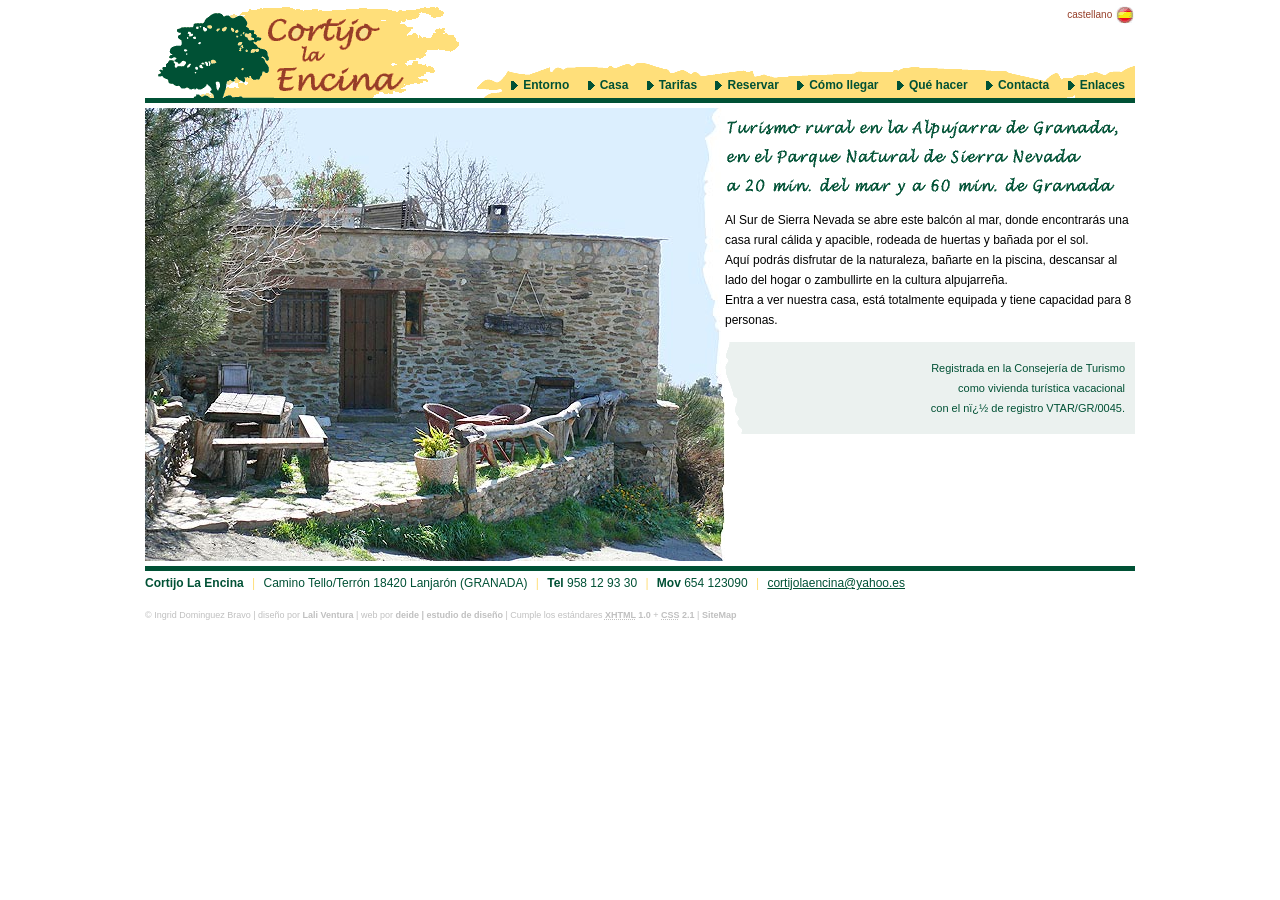
==== index.html @ d517d525 "Add files via upload" ====
<!DOCTYPE html PUBLIC "-//W3C//DTD XHTML 1.0 Transitional//EN" "http://www.w3.org/TR/xhtml1/DTD/xhtml1-transitional.dtd">
<!-- ============================================= -->
<!-- Web realizada por Juan Diaz (Septiembre 2008) -->
<!--                www.deide.com                  -->
<!-- ============================================= -->
<html xmlns="http://www.w3.org/1999/xhtml" xml:lang="es" lang="es">

  <head>
    <title>Cortijo La Encina ~ tu alojamiento rural en Lanjaron</title>
    <meta name="description" content="Turismo rural en la Alpujarra de Granada, en el Parque Natural de Sierra Nevada a 20 min. del mar y a 60 min. de Granada"/>
    <meta name="keywords" content="hotel rural,alojamiento rural,turismo rural,casa rural,rural,cortijo,caseron,naturaleza,medio ambiente,entorno natural,lanjaron,alpujarras,granada,sierra nevada,alhambra"/>
    <meta name="author" content="Lali Ventura + Juan Diaz (deide.com)"/>
    <meta name="copyright" content="Copyright (c) Ingrid Dominguez Bravo"/>
    <meta name="page-topic" content="turismo rural"/>
    <meta name="revisit-after" content="30 days"/>
    <meta name="robots" content="all,index,follow"/>
    <meta http-equiv="expires" content="never"/>
    <meta http-equiv="content-language" content="es"/>
    <meta http-equiv="content-type" content="application/xhtml+xml; charset=iso-8859-1"/>
    <meta http-equiv="imagetoolbar" content="no"/>
    <link href="/img/encina-icono.png" rel="icon" type="image/png"/>
    <link href="/comun/estilos.css" rel="stylesheet" type="text/css"/>
    <link href="/comun/estilos-pantalla.css" rel="stylesheet" type="text/css" media="screen"/>
    <!--[if IE]><link href="/comun/ie.css" rel="stylesheet" type="text/css"/><![endif]-->
    <script src="/comun/jquery.js" type="text/javascript"></script>
    <script src="/comun/jquery-prettyPhoto.js" type="text/javascript"></script>
    <script src="/comun/codigos.js" type="text/javascript"></script>
  </head>
  
  <body>
    <div class="centrado">
    
      <div class="cabeza">
        <div class="logo">
          <a href="http://www.cortijolaencina.com/" title="Sitio web de Cortijo La Encina"><img src="/img/encina-logo.gif" alt="Cortijo La Encina"/></a>
        </div>
        <div class="idiomas">
          castellano
          <a href="/" title="Versi&oacute;n en castellano"><img src="/img/bandera-es.gif" alt="Castellano"/></a>
          <!-- <a href="/en/" title="English version"><img src="/img/bandera-en-off.gif" alt="English"/></a> -->
        </div>
        <div class="menu">
          <a href="/entorno.html" title="Entorno natural de Lanjar&oacute;n">Entorno</a>
          <a href="/casa.html" title="Casa rural con encanto">Casa</a>
          <a href="/tarifas.html" title="Lista de precios del cortijo">Tarifas</a>
          <a href="/reservar.html" title="Formulario de reservas">Reservar</a>
          <a href="/como-llegar.html" title="Rutas de acceso al Cortijo">C&oacute;mo llegar</a>
          <a href="/que-hacer.html" title="Actividades de ocio">Qu&eacute; hacer</a>
          <a href="/contacta.html" title="Datos de contacto">Contacta</a>
          <a href="/enlaces.html" title="Webs amigas">Enlaces</a>
        </div>
      </div>
      
      <div class="cuerpo">
        <div class="foto">
          <img src="/img/galeria-portada-xl.jpg" alt="Terraza del Cortijo La Encina"/>
        </div>
        <div class="texto-portada">
          <h1 class="tit">Turismo rural en la Alpujarra de Granada, en el Parque Natural de Sierra Nevada a 20 min. del mar y a 60 min. de Granada</h1>
          <p>
            Al Sur de Sierra Nevada se abre este balc&oacute;n al mar, donde encontrar&aacute;s una casa rural c&aacute;lida y apacible, rodeada de huertas y ba&ntilde;ada por el sol.<br/>
            Aqu&iacute; podr&aacute;s disfrutar de la naturaleza, ba&ntilde;arte en la piscina, descansar al lado del hogar o zambullirte en la cultura alpujarre&ntilde;a.<br/>
            Entra a ver nuestra casa, est&aacute; totalmente equipada y  tiene capacidad para 8 personas.
          </p>
          <div class="resaltado">
            <div>
              <p>
                Registrada en la Consejer&iacute;a de Turismo<br/>
                como vivienda tur&iacute;stica vacacional<br/>
                con el n� de registro VTAR/GR/0045.
              </p>
            </div>
          </div>
          <!-- <a href="images/fullscreen/1.jpg" rel="prettyPhoto" title="Description"><img src="/images1.jpg" alt="Picture 1 title" /></a> -->
        </div>
      </div>
      
      <div class="pie">
        <address>
          <strong>Cortijo La Encina</strong> <span>|</span> Camino Tello/Terr&oacute;n 18420 Lanjar&oacute;n (GRANADA) <span>|</span> <strong>Tel</strong> 958 12 93 30 <span>|</span> <strong>Mov</strong> 654 123090 <span>|</span> 
          <script type="text/javascript">
            <!--
              document.write('<a href="mailto:'+em+'" title="Escribir un e-mail"><u>'+em+'</u></a>');
            //-->
          </script>
        </address>
        <em>&copy; Ingrid Dominguez Bravo | dise&ntilde;o por <a href="mailto:laliventura@yahoo.es" title="Escribir un e-mail">Lali Ventura</a> | web por <a href="http://www.deide.com/" rel="external" title="Visitar la web">deide | estudio de dise&ntilde;o</a> | Cumple los est&aacute;ndares <a href="http://validator.w3.org/check?uri=referer" rel="external" title="Validar c&oacute;digo XHTML"><acronym title="eXtensible Hypertext Markup Language">XHTML</acronym> 1.0</a> + <a href="http://jigsaw.w3.org/css-validator/check/referer" rel="external" title="Validar c&oacute;digo CSS"><acronym title="Cascading Style Sheet">CSS</acronym> 2.1</a> | <a href="/sitemap.xml" rel="sitemap" title="Mapa del sitio web para Google">SiteMap</a></em>
      </div>
      
    </div>
    <script type="text/javascript">
      var gaJsHost = (("https:" == document.location.protocol) ? "https://ssl." : "http://www.");
      document.write(unescape("%3Cscript src='" + gaJsHost + "google-analytics.com/ga.js' type='text/javascript'%3E%3C/script%3E"));
    </script>
    <script type="text/javascript">
      var pageTracker = _gat._getTracker("UA-5245488-3");
      pageTracker._trackPageview();
    </script>
  </body>
  
</html>
---- comun/estilos.css ----
@import url(/comun/jquery-prettyPhoto.css);

/*
  Juan D�az - deide.com

  amarillo  #ffdf7a
  rojo      #963f29
  verde     #005135
  lima      #ebf1ef
*/

a {
  color:#005135;
  text-decoration:none;
}
address {
  font-style:normal;
}
body {
  background:white;
  cursor:default;
  color:black;
  font:12px Tahoma, Verdana, Arial, sans-serif;
  margin:5px;
  text-align:center;
}
em {
  color:silver;
  font-size:9px;
  font-style:normal;
  line-height:50px;
}
  em a {
    color:silver;
    font-weight:bold;
  }
h1 {
  color:#005135;
  font:italic bold 15px Georgia, Times New Roman, serif;
  text-align:left;
}
img,
table {
  border:none;
}
li {
  list-style-image:url(/img/topo-rojo.gif);
}
p {
  line-height:20px;
  text-align:left;
}
td {
  padding:3px;
  text-align:center;
}
th {
  background:#ebf1ef;
  color:#005135;
  padding:3px;
  text-align:center;
}
ul {
  margin-left:20px;
	line-height:20px;
}

.centrado {
  margin:0 auto;
  text-align:left;
  width:990px;
}

.cabeza {
  border-bottom:5px solid #005135;
  clear:both;
  height:93px;
}
  .cabeza .idiomas {
    color:#963f29;
    font-size:10px;
    height:53px;
    text-align:right;
    width:990px;
  }
    .cabeza .idiomas img {
      vertical-align:middle;
    }
  .cabeza .logo {
    float:left;
    height:inherit;
    width:316px;
  }
  .cabeza .menu {
    background:url(/img/menu-fondo.gif) no-repeat right bottom;
    height:20px;
    padding:20px 10px 0 0;
    text-align:right;
    width:980px;
  }
    .cabeza .menu a,
    .cabeza .menu a.off {
      background:url(/img/topo-verde.gif) no-repeat left center;
      color:#005135;
      font-weight:bold;
      margin-left:15px;
      padding-left:12px;
    }
    .cabeza .menu a:hover,
    .cabeza .menu a.on {
      color:#963f29;
      font-weight:bold;
      margin-left:15px;
      padding-left:12px;
    }
    .cabeza .menu a:hover {
      background:url(/img/topo-rojo.gif) no-repeat left center;
    }
    .cabeza .menu a.on {
      background:url(/img/topo-rojo-on.gif) no-repeat left center;
    }

.cuerpo {
  clear:both;
  height:453px;
  margin:5px 0;
  position:relative;
}
  .cuerpo .foto {
    left:0;
    position:absolute;
    top:0;
    z-index:1;
  }
  .cuerpo .texto,
  .cuerpo .texto-portada {
    height:433px;
    overflow:auto;
    padding:10px 0;
    position:absolute;
    text-align:left;
    top:0;
    z-index:2;
  }
  .cuerpo .texto {
    left:410px;
    width:580px;
  }
  .cuerpo .texto-portada {
    left:580px;
    width:410px;
  }
	
    .cuerpo .resaltado {
      background:#ebf1ef url(/img/resaltado-fondo.gif) no-repeat left center;
    }
      .cuerpo .resaltado div {
        padding:5px 10px;
      }
      .cuerpo .resaltado p {
        color:#005135;
        font-size:11px;
        text-align:right;
      }

.pie {
  border-top:5px solid #005135;
  clear:both;
  margin-top:5px;
  padding-top:5px;
}
.pie address {
  color:#005135;
}
.pie span {
  color:#ffdf7a;
  padding:0 5px;
}
---- comun/estilos-pantalla.css ----
/*
  Juan D�az - deide.com
*/

.tit {
  background:url(/img/tit-portada.gif) no-repeat left top;
  color:white;
  font-size:.01em;
  height:80px;
  line-height:.0em;
}

.titentorno {
  background:url(/img/tit-entorno.gif) no-repeat left top;
  color:white;
  font-size:.01em;
  height:80px;
  line-height:.0em;
}

.titcasa {
  background:url(/img/tit-casa.gif) no-repeat left top;
  color:white;
  font-size:.01em;
  height:80px;
  line-height:.0em;
}
.tittarifas {
  background:url(/img/tit-tarifas.gif) no-repeat left top;
  color:white;
  font-size:.01em;
  height:80px;
  line-height:.0em;
}

.titreservas {
  background:url(/img/tit-reservas.gif) no-repeat left top;
  color:white;
  font-size:.01em;
  height:80px;
  line-height:.0em;
}

.titllegar {
  background:url(/img/tit-llegar.gif) no-repeat left top;
  color:white;
  font-size:.01em;
  height:80px;
  line-height:.0em;
}

.tithacer {
  background:url(/img/tit-hacer.gif) no-repeat left top;
  color:white;
  font-size:.01em;
  height:80px;
  line-height:.0em;
}

.titcontactar {
  background:url(/img/tit-contacta.gif) no-repeat left top;
  color:white;
  font-size:.01em;
  height:80px;
  line-height:.0em;
}

.titenlaces {
  background:url(/img/tit-enlaces.gif) no-repeat left top;
  color:white;
  font-size:.01em;
  height:80px;
  line-height:.0em;
}

.titgaleria {
  background:url(/img/tit-galeria.gif) no-repeat left top;
  color:white;
  font-size:.01em;
  height:80px;
  line-height:.0em;
}
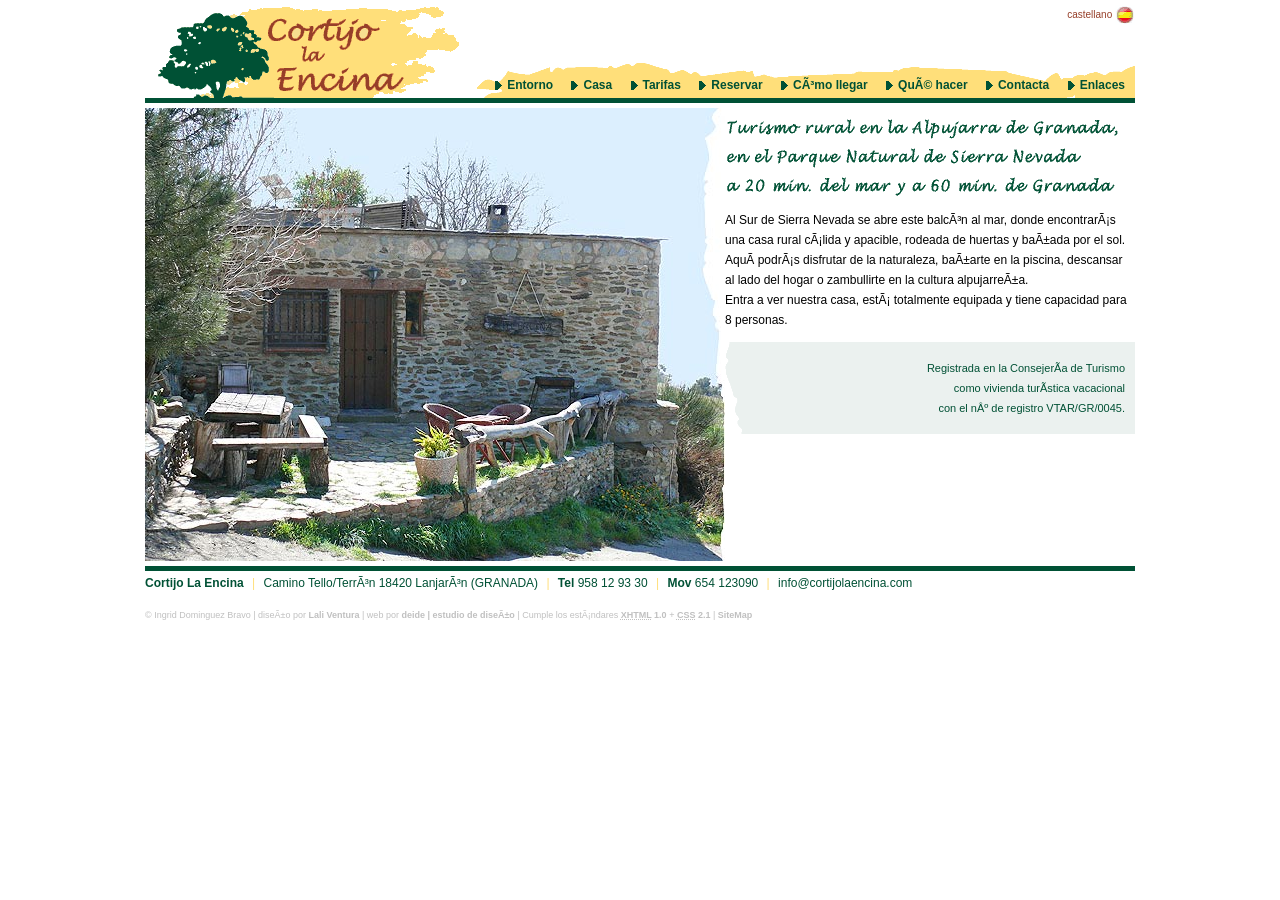
==== commit f5a425a8: "Update index.html" ====
--- a/index.html
+++ b/index.html
@@ -1,101 +1,106 @@
-<!DOCTYPE html PUBLIC "-//W3C//DTD XHTML 1.0 Transitional//EN" "http://www.w3.org/TR/xhtml1/DTD/xhtml1-transitional.dtd">
+<!DOCTYPE html PUBLIC "-//W3C//DTD XHTML 1.0 Transitional//EN" 
+  "http://www.w3.org/TR/xhtml1/DTD/xhtml1-transitional.dtd">
 <!-- ============================================= -->
 <!-- Web realizada por Juan Diaz (Septiembre 2008) -->
 <!--                www.deide.com                  -->
 <!-- ============================================= -->
 <html xmlns="http://www.w3.org/1999/xhtml" xml:lang="es" lang="es">
 
-  <head>
-    <title>Cortijo La Encina ~ tu alojamiento rural en Lanjaron</title>
-    <meta name="description" content="Turismo rural en la Alpujarra de Granada, en el Parque Natural de Sierra Nevada a 20 min. del mar y a 60 min. de Granada"/>
-    <meta name="keywords" content="hotel rural,alojamiento rural,turismo rural,casa rural,rural,cortijo,caseron,naturaleza,medio ambiente,entorno natural,lanjaron,alpujarras,granada,sierra nevada,alhambra"/>
-    <meta name="author" content="Lali Ventura + Juan Diaz (deide.com)"/>
-    <meta name="copyright" content="Copyright (c) Ingrid Dominguez Bravo"/>
-    <meta name="page-topic" content="turismo rural"/>
-    <meta name="revisit-after" content="30 days"/>
-    <meta name="robots" content="all,index,follow"/>
-    <meta http-equiv="expires" content="never"/>
-    <meta http-equiv="content-language" content="es"/>
-    <meta http-equiv="content-type" content="application/xhtml+xml; charset=iso-8859-1"/>
-    <meta http-equiv="imagetoolbar" content="no"/>
-    <link href="/img/encina-icono.png" rel="icon" type="image/png"/>
-    <link href="/comun/estilos.css" rel="stylesheet" type="text/css"/>
-    <link href="/comun/estilos-pantalla.css" rel="stylesheet" type="text/css" media="screen"/>
-    <!--[if IE]><link href="/comun/ie.css" rel="stylesheet" type="text/css"/><![endif]-->
-    <script src="/comun/jquery.js" type="text/javascript"></script>
-    <script src="/comun/jquery-prettyPhoto.js" type="text/javascript"></script>
-    <script src="/comun/codigos.js" type="text/javascript"></script>
-  </head>
-  
-  <body>
-    <div class="centrado">
-    
-      <div class="cabeza">
-        <div class="logo">
-          <a href="http://www.cortijolaencina.com/" title="Sitio web de Cortijo La Encina"><img src="/img/encina-logo.gif" alt="Cortijo La Encina"/></a>
-        </div>
-        <div class="idiomas">
-          castellano
-          <a href="/" title="Versi&oacute;n en castellano"><img src="/img/bandera-es.gif" alt="Castellano"/></a>
-          <!-- <a href="/en/" title="English version"><img src="/img/bandera-en-off.gif" alt="English"/></a> -->
-        </div>
-        <div class="menu">
-          <a href="/entorno.html" title="Entorno natural de Lanjar&oacute;n">Entorno</a>
-          <a href="/casa.html" title="Casa rural con encanto">Casa</a>
-          <a href="/tarifas.html" title="Lista de precios del cortijo">Tarifas</a>
-          <a href="/reservar.html" title="Formulario de reservas">Reservar</a>
-          <a href="/como-llegar.html" title="Rutas de acceso al Cortijo">C&oacute;mo llegar</a>
-          <a href="/que-hacer.html" title="Actividades de ocio">Qu&eacute; hacer</a>
-          <a href="/contacta.html" title="Datos de contacto">Contacta</a>
-          <a href="/enlaces.html" title="Webs amigas">Enlaces</a>
+<head>
+  <title>Cortijo La Encina ~ tu alojamiento rural en Lanjaron</title>
+  <meta name="description" content="Turismo rural en la Alpujarra de Granada, en el Parque Natural de Sierra Nevada a 20 min. del mar y a 60 min. de Granada"/>
+  <meta name="keywords" content="hotel rural,alojamiento rural,turismo rural,casa rural,rural,cortijo,caseron,naturaleza,medio ambiente,entorno natural,lanjaron,alpujarras,granada,sierra nevada,alhambra"/>
+  <meta name="author" content="Lali Ventura + Juan Diaz (deide.com)"/>
+  <meta name="copyright" content="Copyright (c) Ingrid Dominguez Bravo"/>
+  <meta name="page-topic" content="turismo rural"/>
+  <meta name="revisit-after" content="30 days"/>
+  <meta name="robots" content="all,index,follow"/>
+  <meta http-equiv="expires" content="never"/>
+  <meta http-equiv="content-language" content="es"/>
+  <meta http-equiv="content-type" content="application/xhtml+xml; charset=iso-8859-1"/>
+  <meta http-equiv="imagetoolbar" content="no"/>
+  <link href="img/encina-icono.png" rel="icon" type="image/png"/>
+  <link href="comun/estilos.css" rel="stylesheet" type="text/css"/>
+  <link href="comun/estilos-pantalla.css" rel="stylesheet" type="text/css" media="screen"/>
+  <!--[if IE]><link href="comun/ie.css" rel="stylesheet" type="text/css"/><![endif]-->
+  <script src="comun/jquery.js" type="text/javascript"></script>
+  <script src="comun/jquery-prettyPhoto.js" type="text/javascript"></script>
+  <script src="comun/codigos.js" type="text/javascript"></script>
+</head>
+
+<body>
+  <div class="centrado">
+
+    <div class="cabeza">
+      <div class="logo">
+        <a href="index.html" title="Sitio web de Cortijo La Encina">
+          <img src="img/encina-logo.gif" alt="Cortijo La Encina"/>
+        </a>
+      </div>
+      <div class="idiomas">
+        castellano
+        <a href="index.html" title="Versión en castellano"><img src="img/bandera-es.gif" alt="Castellano"/></a>
+        <!-- <a href="en/index.html" title="English version"><img src="img/bandera-en-off.gif" alt="English"/></a> -->
+      </div>
+      <div class="menu">
+        <a href="entorno.html" title="Entorno natural de Lanjarón">Entorno</a>
+        <a href="casa.html" title="Casa rural con encanto">Casa</a>
+        <a href="tarifas.html" title="Lista de precios del cortijo">Tarifas</a>
+        <a href="reservar.html" title="Formulario de reservas">Reservar</a>
+        <a href="como-llegar.html" title="Rutas de acceso al Cortijo">Cómo llegar</a>
+        <a href="que-hacer.html" title="Actividades de ocio">Qué hacer</a>
+        <a href="contacta.html" title="Datos de contacto">Contacta</a>
+        <a href="enlaces.html" title="Webs amigas">Enlaces</a>
+      </div>
+    </div>
+
+    <div class="cuerpo">
+      <div class="foto">
+        <img src="img/galeria-portada-xl.jpg" alt="Terraza del Cortijo La Encina"/>
+      </div>
+      <div class="texto-portada">
+        <h1 class="tit">Turismo rural en la Alpujarra de Granada, en el Parque Natural de Sierra Nevada a 20 min. del mar y a 60 min. de Granada</h1>
+        <p>
+          Al Sur de Sierra Nevada se abre este balcón al mar, donde encontrarás una casa rural cálida y apacible, rodeada de huertas y bañada por el sol.<br/>
+          Aquí podrás disfrutar de la naturaleza, bañarte en la piscina, descansar al lado del hogar o zambullirte en la cultura alpujarreña.<br/>
+          Entra a ver nuestra casa, está totalmente equipada y tiene capacidad para 8 personas.
+        </p>
+        <div class="resaltado">
+          <div>
+            <p>
+              Registrada en la Consejería de Turismo<br/>
+              como vivienda turística vacacional<br/>
+              con el nº de registro VTAR/GR/0045.
+            </p>
+          </div>
         </div>
       </div>
-      
-      <div class="cuerpo">
-        <div class="foto">
-          <img src="/img/galeria-portada-xl.jpg" alt="Terraza del Cortijo La Encina"/>
-        </div>
-        <div class="texto-portada">
-          <h1 class="tit">Turismo rural en la Alpujarra de Granada, en el Parque Natural de Sierra Nevada a 20 min. del mar y a 60 min. de Granada</h1>
-          <p>
-            Al Sur de Sierra Nevada se abre este balc&oacute;n al mar, donde encontrar&aacute;s una casa rural c&aacute;lida y apacible, rodeada de huertas y ba&ntilde;ada por el sol.<br/>
-            Aqu&iacute; podr&aacute;s disfrutar de la naturaleza, ba&ntilde;arte en la piscina, descansar al lado del hogar o zambullirte en la cultura alpujarre&ntilde;a.<br/>
-            Entra a ver nuestra casa, est&aacute; totalmente equipada y  tiene capacidad para 8 personas.
-          </p>
-          <div class="resaltado">
-            <div>
-              <p>
-                Registrada en la Consejer&iacute;a de Turismo<br/>
-                como vivienda tur&iacute;stica vacacional<br/>
-                con el n� de registro VTAR/GR/0045.
-              </p>
-            </div>
-          </div>
-          <!-- <a href="images/fullscreen/1.jpg" rel="prettyPhoto" title="Description"><img src="/images1.jpg" alt="Picture 1 title" /></a> -->
-        </div>
-      </div>
-      
-      <div class="pie">
-        <address>
-          <strong>Cortijo La Encina</strong> <span>|</span> Camino Tello/Terr&oacute;n 18420 Lanjar&oacute;n (GRANADA) <span>|</span> <strong>Tel</strong> 958 12 93 30 <span>|</span> <strong>Mov</strong> 654 123090 <span>|</span> 
-          <script type="text/javascript">
-            <!--
-              document.write('<a href="mailto:'+em+'" title="Escribir un e-mail"><u>'+em+'</u></a>');
-            //-->
-          </script>
-        </address>
-        <em>&copy; Ingrid Dominguez Bravo | dise&ntilde;o por <a href="mailto:laliventura@yahoo.es" title="Escribir un e-mail">Lali Ventura</a> | web por <a href="http://www.deide.com/" rel="external" title="Visitar la web">deide | estudio de dise&ntilde;o</a> | Cumple los est&aacute;ndares <a href="http://validator.w3.org/check?uri=referer" rel="external" title="Validar c&oacute;digo XHTML"><acronym title="eXtensible Hypertext Markup Language">XHTML</acronym> 1.0</a> + <a href="http://jigsaw.w3.org/css-validator/check/referer" rel="external" title="Validar c&oacute;digo CSS"><acronym title="Cascading Style Sheet">CSS</acronym> 2.1</a> | <a href="/sitemap.xml" rel="sitemap" title="Mapa del sitio web para Google">SiteMap</a></em>
-      </div>
-      
     </div>
-    <script type="text/javascript">
-      var gaJsHost = (("https:" == document.location.protocol) ? "https://ssl." : "http://www.");
-      document.write(unescape("%3Cscript src='" + gaJsHost + "google-analytics.com/ga.js' type='text/javascript'%3E%3C/script%3E"));
-    </script>
-    <script type="text/javascript">
-      var pageTracker = _gat._getTracker("UA-5245488-3");
-      pageTracker._trackPageview();
-    </script>
-  </body>
-  
-</html>+
+    <div class="pie">
+      <address>
+        <strong>Cortijo La Encina</strong> <span>|</span> Camino Tello/Terrón 18420 Lanjarón (GRANADA) <span>|</span> 
+        <strong>Tel</strong> 958 12 93 30 <span>|</span> <strong>Mov</strong> 654 123090 <span>|</span> 
+        <a href="mailto:info@cortijolaencina.com" title="Escribir un e-mail">info@cortijolaencina.com</a>
+      </address>
+      <em>
+        &copy; Ingrid Dominguez Bravo | diseño por <a href="mailto:laliventura@yahoo.es" title="Escribir un e-mail">Lali Ventura</a> | 
+        web por <a href="http://www.deide.com/" rel="external" title="Visitar la web">deide | estudio de diseño</a> | 
+        Cumple los estándares <a href="http://validator.w3.org/check?uri=referer" rel="external" title="Validar código XHTML"><acronym title="eXtensible Hypertext Markup Language">XHTML</acronym> 1.0</a> + 
+        <a href="http://jigsaw.w3.org/css-validator/check/referer" rel="external" title="Validar código CSS"><acronym title="Cascading Style Sheet">CSS</acronym> 2.1</a> | 
+        <a href="sitemap.xml" rel="sitemap" title="Mapa del sitio web para Google">SiteMap</a>
+      </em>
+    </div>
+
+  </div>
+
+  <script type="text/javascript">
+    var gaJsHost = (("https:" == document.location.protocol) ? "https://ssl." : "http://www.");
+    document.write(unescape("%3Cscript src='" + gaJsHost + "google-analytics.com/ga.js' type='text/javascript'%3E%3C/script%3E"));
+  </script>
+  <script type="text/javascript">
+    var pageTracker = _gat._getTracker("UA-5245488-3");
+    pageTracker._trackPageview();
+  </script>
+</body>
+</html>
